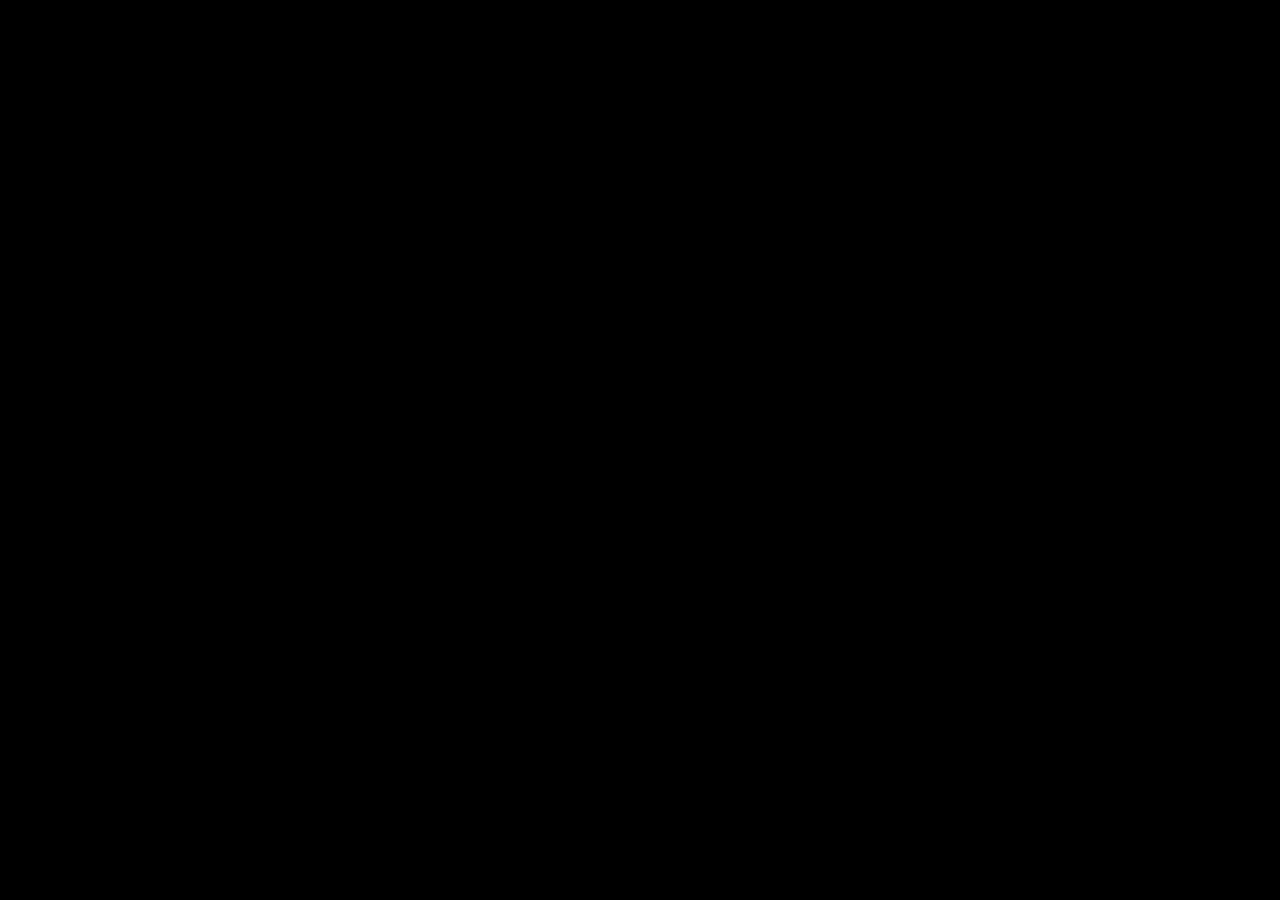
==== disaster-alert/index.html @ dca835cd "feat: criando o js das paginas novas" ====
<!DOCTYPE html>
<html lang="pt-BR">

<head>
    <meta charset="UTF-8">
    <meta name="viewport" content="width=device-width, initial-scale=1.0">
    <title>DisasterAlert — Dashboard</title>
    <link class="icon" href="./assets/img/disasteralert-icon.svg" type="image/svg+xml">
    <link rel="shortcut icon" href="./assets/img/disasteralert-icon.svg" type="image/x-icon">
    <link rel="stylesheet" href="css/main.css">
    <script src="js/modal.js" defer></script>
    <script src="js/main.js" defer></script>
    <script src="js/dashboard.js" defer></script>
</head>

<body>

  <div id="intro-overlay" class="intro-overlay">
  <video id="intro-video" src="./assets/video/video_intro.mp4" playsinline></video>
</div>

  <aside class="sidebar" id="sidebar">
    <div class="sidebar__logo">
      <div class="sidebar__logo-icon">
        <img src="./assets/img/disasteralert-icon.svg" alt="DisasterAlert">
      </div>
      <div class="sidebar__logo-text">
        <span class="logo-name">Disaster<strong>Alert</strong></span>
      </div>
    </div>
    <nav class="sidebar__nav">
      <a href="index.html" class="nav-item active"><span class="nav-icon">⬡</span> Dashboard</a>
      <a href="pages/sobre.html" class="nav-item"><span class="nav-icon">🛰</span> Sobre</a>
      <a href="pages/solucao.html" class="nav-item active"><span class="nav-icon">◎</span> Solução</a>
      <a href="pages/timeline.html" class="nav-item"><span class="nav-icon">▦</span> Histórico</a>
      <a href="pages/dashboard.html" class="nav-item"><span class="nav-icon">◈</span> Alertas</a>
      <a href="pages/simulacao.html" class="nav-item"><span class="nav-icon">▷</span> Simulacao</a>
      <a href="pages/quiz.html" class="nav-item"><span class="nav-icon">?</span> Quiz</a>
    </nav>
    <nav class="sidebar__nav-bottom">
      <a href="./pages/faq.html" class="nav-item"><span class="nav-icon">☰</span> FAQ</a>
      <a href="./pages/contato.html" class="nav-item"><span class="nav-icon">✉</span> Contato</a>
      <a href="./pages/integrantes.html" class="nav-item"><span class="nav-icon">◉</span> Integrantes</a>
    </nav>
  </aside>

  <div class="sidebar-overlay" id="sidebarOverlay"></div>
  <button class="hamburger" id="hamburger" aria-label="Menu">
    <span></span><span></span><span></span>
  </button>

  <div class="main-wrapper">

    <div class="topbar__utility-bar">
      <div class="topbar__utility-right">
        <div class="topbar__status">
          <span class="dot-online"></span> 3 satélites online
        </div>
      </div>
    </div>

    <header class="topbar">
      <div class="topbar__main">
        <div class="topbar__title">
          <h1>Dashboard</h1>
          <p>Monitoramento satelital em tempo real</p>
        </div>
        <div class="topbar__actions">
          <button class="btn-caos" id="btnCaos">SIMULAR DESASTRE</button>
        </div>
      </div>
    </header>

    <main class="content">
      <div class="dashboard-grid">

        <div class="left-column-wrapper">

          <section class="stats-grid">
            <div class="stat-card stat-card--purple">
              <span class="stat-card__label">Bateria dos Satélites</span>
              <span class="stat-card__number" data-count="92" data-suffix="%">0</span>
              <span class="stat-card__sub stat-card__sub--green2">⚡ solar estável</span>
            </div>
            <div class="stat-card stat-card--red">
              <span class="stat-card__label">Alertas Criticos</span>
              <span class="stat-card__number" data-count="7">0</span>
              <span class="stat-card__sub stat-card__sub--red">▲ 3 hoje</span>
            </div>
            <div class="stat-card stat-card--orange">
              <span class="stat-card__label">Em Monitoramento</span>
              <span class="stat-card__number" data-count="23">0</span>
              <span class="stat-card__sub stat-card__sub--orange">● ativos</span>
            </div>
            <div class="stat-card stat-card--cyan">
              <span class="stat-card__label">Regioes Monitoradas</span>
              <span class="stat-card__number" data-count="142">0</span>
              <span class="stat-card__sub stat-card__sub--cyan">● via satelite</span>
            </div>
            <div class="stat-card stat-card--green">
              <span class="stat-card__label">Uptime do Sistema</span>
              <span class="stat-card__number" data-count="98">0</span>
              <span class="stat-card__sub stat-card__sub--green">✓ estavel</span>
            </div>
          </section>

          <div class="map-panel">
            <div class="panel-title">
              MONITORAMENTO GLOBAL — DADOS AO VIVO
              <span class="badge badge--live">AO VIVO</span>
            </div>
            <div class="map-container" id="mapContainer">
              <img src="./assets/img/mapa_brasil.png" alt="Mapa do Brasil" class="map-bg-image">
            </div>
            <div class="map-legend">
              <div class="map-legend__item">
                <div class="map-legend__dot map-legend__dot--red"></div> Critico
              </div>
              <div class="map-legend__item">
                <div class="map-legend__dot map-legend__dot--orange"></div> Aviso
              </div>
              <div class="map-legend__item">
                <div class="map-legend__dot map-legend__dot--green"></div> Normal
              </div>
              <div class="map-legend__item">
                <div class="map-legend__dot map-legend__dot--cyan"></div> Monitorando
              </div>
            </div>
          </div>

        </div>

        <div class="right-column-wrapper">

          <div class="video-panel">
            <div class="panel-title">SCANNER DE SATÉLITE</div>
            <div class="video-container">
              <video src="./assets/video/satelite.mp4" autoplay loop muted playsinline></video>
            </div>
          </div>

          <div class="alert-panel">
            <div class="panel-title">
              ALERTAS RECENTES
              <span class="badge badge--live">AO VIVO</span>
            </div>
            <div class="alert-feed" id="alertFeed"></div>
          </div>

        </div>

      </div>
    </main>

    <footer class="site-footer">
      <p>DisasterAlert &copy; 2026 &bull; FIAP &bull; 1TDSPG &bull; Global Solution</p>
      <p>
        <a href="https://github.com/RafaelSantos56/Gs_Semestre1" target="_blank">GitHub</a>
        &bull;
        <a href="./pages/contato.html">Contato</a>
      </p>
    </footer>

  </div>

  <!-- MODAL MODO CAOS -->
  <div class="modal-overlay" id="modal-caos" role="dialog" aria-modal="true">
    <div class="modal modal--critico modal--sm">
      <div class="modal__header">
        <h2 class="modal__title modal__title--danger">⚠ Ativar Modo Caos?</h2>
        <button class="modal__close" aria-label="Fechar">&times;</button>
      </div>
      <div class="modal__body">
        <p class="modal-caos__intro">Isso vai ativar:</p>
        <ul class="modal-caos__lista">
          <li>Sirene sonora automatica</li>
          <li>Animacao de fundo vermelho</li>
          <li>Cards piscando em alerta</li>
          <li>Alertas urgentes no feed</li>
        </ul>
        <p class="modal-caos__aviso">Tem certeza que deseja continuar?</p>
      </div>
      <div class="modal__footer">
        <button class="btn btn--secondary" id="btn-cancelar-caos">Cancelar</button>
        <button class="btn btn--danger" id="btn-confirmar-caos">ATIVAR</button>
      </div>
    </div>
  </div>

  <div class="simulacao-loading-overlay" id="modal-loading-simulacao">
    <div class="simulacao-loading-box">
      <div class="loading-spinner"></div>
      <h2>Iniciando simulação de desastre...</h2>
      <p>Você será redirecionado em instantes.</p>
    </div>
  </div>

</body>
</html>
---- disaster-alert/css/main.css ----
@import url("variaveis.css");
@import url("reset.css");
@import url("layout.css");

@import url("componentes/cards.css");
@import url("componentes/badges.css");
@import url("componentes/map.css");
@import url("componentes/table.css");
@import url("componentes/form.css");
@import url("componentes/faq.css");
@import url("componentes/team.css");
@import url("componentes/pipeline.css");
@import url("componentes/quiz.css");
@import url("componentes/simulacao.css");
@import url("componentes/chat.css");
@import url("componentes/animacoes.css");
@import url("componentes/satelites.css");
@import url("componentes/modal-simulacao.css");
@import url("componentes/intro.css");
@import url("componentes/solucao.css");
@import url("componentes/timeline.css");


@import url("modal.css");
@import url("responsive.css");
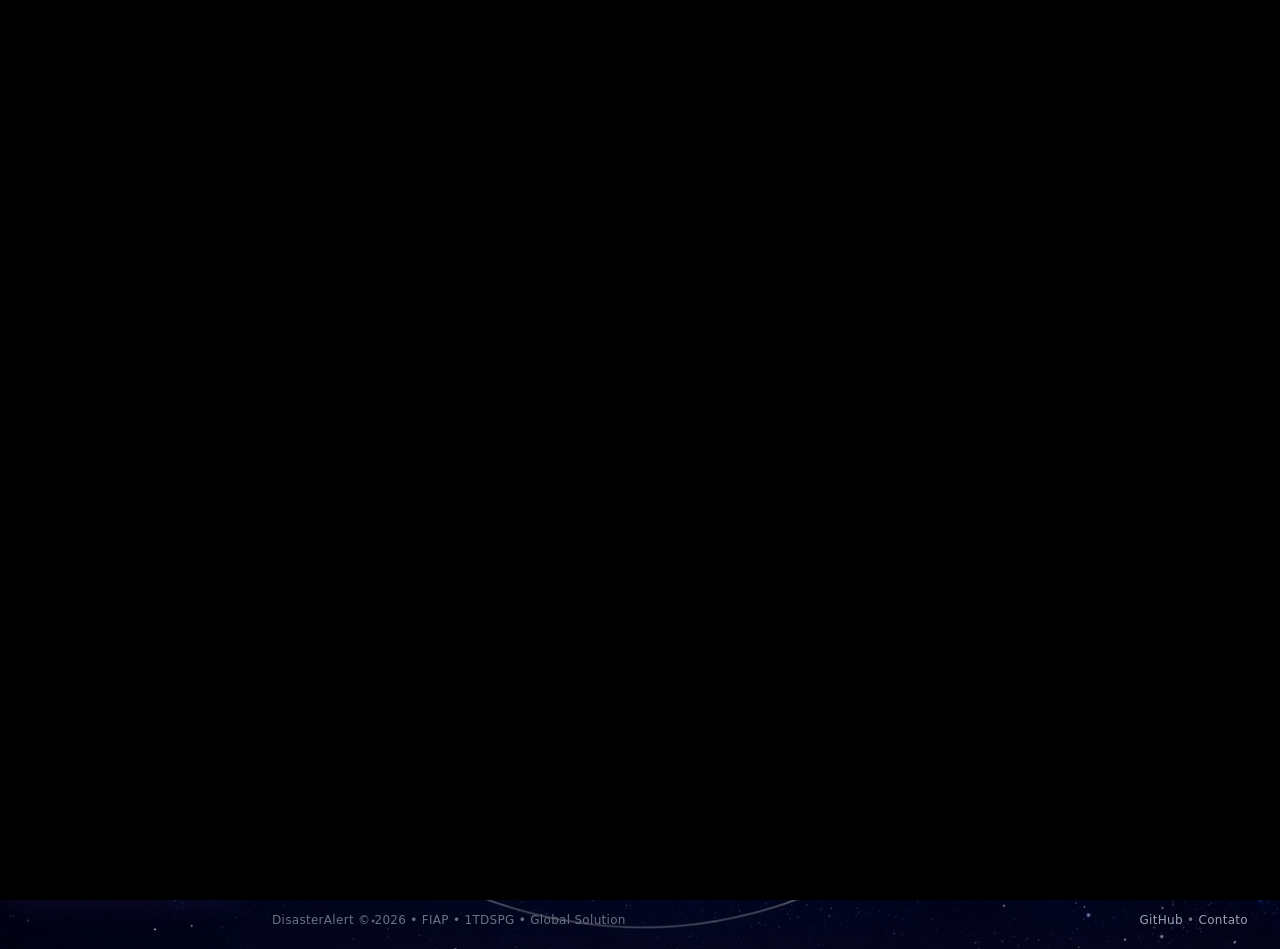
==== commit 92ed9f48: "feat: troca video" ====
--- a/disaster-alert/index.html
+++ b/disaster-alert/index.html
@@ -10,43 +10,47 @@
     <link rel="stylesheet" href="css/main.css">
     <script src="js/modal.js" defer></script>
     <script src="js/main.js" defer></script>
-    <script src="js/dashboard.js" defer></script>
+    <script src="js/alert.js" defer></script>
 </head>
 
 <body>
 
+  <a href="#conteudo-principal" class="skip-link">Pular para o conteúdo principal</a>
+
   <div id="intro-overlay" class="intro-overlay">
-  <video id="intro-video" src="./assets/video/video_intro.mp4" playsinline></video>
-</div>
+    <video id="intro-video" src="./assets/video/inicio_intro.mov" playsinline muted></video>
+  </div>
 
   <aside class="sidebar" id="sidebar">
     <div class="sidebar__logo">
       <div class="sidebar__logo-icon">
-        <img src="./assets/img/disasteralert-icon.svg" alt="DisasterAlert">
+        <img src="./assets/img/disasteralert-icon.svg" alt="Logotipo do DisasterAlert">
       </div>
       <div class="sidebar__logo-text">
         <span class="logo-name">Disaster<strong>Alert</strong></span>
       </div>
     </div>
-    <nav class="sidebar__nav">
-      <a href="index.html" class="nav-item active"><span class="nav-icon">⬡</span> Dashboard</a>
-      <a href="pages/sobre.html" class="nav-item"><span class="nav-icon">🛰</span> Sobre</a>
-      <a href="pages/solucao.html" class="nav-item active"><span class="nav-icon">◎</span> Solução</a>
-      <a href="pages/timeline.html" class="nav-item"><span class="nav-icon">▦</span> Histórico</a>
-      <a href="pages/dashboard.html" class="nav-item"><span class="nav-icon">◈</span> Alertas</a>
-      <a href="pages/simulacao.html" class="nav-item"><span class="nav-icon">▷</span> Simulacao</a>
-      <a href="pages/quiz.html" class="nav-item"><span class="nav-icon">?</span> Quiz</a>
+    
+    <nav class="sidebar__nav" aria-label="Menu principal">
+      <a href="index.html" class="nav-item active"><span class="nav-icon" aria-hidden="true">⬡</span> Dashboard</a>
+      <a href="pages/sobre.html" class="nav-item"><span class="nav-icon" aria-hidden="true">🛰</span> Sobre</a>
+      <a href="pages/solucao.html" class="nav-item"><span class="nav-icon" aria-hidden="true">◎</span> Solução</a>
+      <a href="pages/timeline.html" class="nav-item"><span class="nav-icon" aria-hidden="true">▦</span> Histórico</a>
+      <a href="pages/alert.html" class="nav-item"><span class="nav-icon" aria-hidden="true">◈</span> Alertas</a>
+      <a href="pages/simulacao.html" class="nav-item"><span class="nav-icon" aria-hidden="true">▷</span> Simulação</a>
+      <a href="pages/quiz.html" class="nav-item"><span class="nav-icon" aria-hidden="true">?</span> Quiz</a>
     </nav>
-    <nav class="sidebar__nav-bottom">
-      <a href="./pages/faq.html" class="nav-item"><span class="nav-icon">☰</span> FAQ</a>
-      <a href="./pages/contato.html" class="nav-item"><span class="nav-icon">✉</span> Contato</a>
-      <a href="./pages/integrantes.html" class="nav-item"><span class="nav-icon">◉</span> Integrantes</a>
+    
+    <nav class="sidebar__nav-bottom" aria-label="Menu de suporte e informações">
+      <a href="./pages/faq.html" class="nav-item"><span class="nav-icon" aria-hidden="true">☰</span> FAQ</a>
+      <a href="./pages/contato.html" class="nav-item"><span class="nav-icon" aria-hidden="true">✉</span> Contato</a>
+      <a href="./pages/integrantes.html" class="nav-item"><span class="nav-icon" aria-hidden="true">◉</span> Integrantes</a>
     </nav>
   </aside>
 
   <div class="sidebar-overlay" id="sidebarOverlay"></div>
-  <button class="hamburger" id="hamburger" aria-label="Menu">
-    <span></span><span></span><span></span>
+  <button class="hamburger" id="hamburger" aria-label="Abrir menu de navegação">
+    <span aria-hidden="true"></span><span aria-hidden="true"></span><span aria-hidden="true"></span>
   </button>
 
   <div class="main-wrapper">
@@ -71,19 +75,19 @@
       </div>
     </header>
 
-    <main class="content">
+    <main class="content" id="conteudo-principal">
       <div class="dashboard-grid">
 
         <div class="left-column-wrapper">
 
-          <section class="stats-grid">
+          <section class="stats-grid" aria-label="Estatísticas do sistema">
             <div class="stat-card stat-card--purple">
               <span class="stat-card__label">Bateria dos Satélites</span>
               <span class="stat-card__number" data-count="92" data-suffix="%">0</span>
               <span class="stat-card__sub stat-card__sub--green2">⚡ solar estável</span>
             </div>
             <div class="stat-card stat-card--red">
-              <span class="stat-card__label">Alertas Criticos</span>
+              <span class="stat-card__label">Alertas Críticos</span>
               <span class="stat-card__number" data-count="7">0</span>
               <span class="stat-card__sub stat-card__sub--red">▲ 3 hoje</span>
             </div>
@@ -93,14 +97,14 @@
               <span class="stat-card__sub stat-card__sub--orange">● ativos</span>
             </div>
             <div class="stat-card stat-card--cyan">
-              <span class="stat-card__label">Regioes Monitoradas</span>
+              <span class="stat-card__label">Regiões Monitoradas</span>
               <span class="stat-card__number" data-count="142">0</span>
-              <span class="stat-card__sub stat-card__sub--cyan">● via satelite</span>
+              <span class="stat-card__sub stat-card__sub--cyan">● via satélite</span>
             </div>
             <div class="stat-card stat-card--green">
               <span class="stat-card__label">Uptime do Sistema</span>
               <span class="stat-card__number" data-count="98">0</span>
-              <span class="stat-card__sub stat-card__sub--green">✓ estavel</span>
+              <span class="stat-card__sub stat-card__sub--green">✓ estável</span>
             </div>
           </section>
 
@@ -110,20 +114,20 @@
               <span class="badge badge--live">AO VIVO</span>
             </div>
             <div class="map-container" id="mapContainer">
-              <img src="./assets/img/mapa_brasil.png" alt="Mapa do Brasil" class="map-bg-image">
-            </div>
-            <div class="map-legend">
-              <div class="map-legend__item">
-                <div class="map-legend__dot map-legend__dot--red"></div> Critico
-              </div>
-              <div class="map-legend__item">
-                <div class="map-legend__dot map-legend__dot--orange"></div> Aviso
-              </div>
-              <div class="map-legend__item">
-                <div class="map-legend__dot map-legend__dot--green"></div> Normal
-              </div>
-              <div class="map-legend__item">
-                <div class="map-legend__dot map-legend__dot--cyan"></div> Monitorando
+              <img src="./assets/img/mapa_brasil.png" alt="Mapa de monitoramento do Brasil com marcações de alertas ativos" class="map-bg-image">
+            </div>
+            <div class="map-legend" aria-label="Legenda do mapa">
+              <div class="map-legend__item">
+                <div class="map-legend__dot map-legend__dot--red" aria-hidden="true"></div> Crítico
+              </div>
+              <div class="map-legend__item">
+                <div class="map-legend__dot map-legend__dot--orange" aria-hidden="true"></div> Aviso
+              </div>
+              <div class="map-legend__item">
+                <div class="map-legend__dot map-legend__dot--green" aria-hidden="true"></div> Normal
+              </div>
+              <div class="map-legend__item">
+                <div class="map-legend__dot map-legend__dot--cyan" aria-hidden="true"></div> Monitorando
               </div>
             </div>
           </div>
@@ -135,7 +139,7 @@
           <div class="video-panel">
             <div class="panel-title">SCANNER DE SATÉLITE</div>
             <div class="video-container">
-              <video src="./assets/video/satelite.mp4" autoplay loop muted playsinline></video>
+              <video src="./assets/video/satelite.mp4" autoplay loop muted playsinline aria-label="Animação do scanner satelital em órbita"></video>
             </div>
           </div>
 
@@ -144,7 +148,7 @@
               ALERTAS RECENTES
               <span class="badge badge--live">AO VIVO</span>
             </div>
-            <div class="alert-feed" id="alertFeed"></div>
+            <div class="alert-feed" id="alertFeed" aria-live="polite"></div>
           </div>
 
         </div>
@@ -155,7 +159,7 @@
     <footer class="site-footer">
       <p>DisasterAlert &copy; 2026 &bull; FIAP &bull; 1TDSPG &bull; Global Solution</p>
       <p>
-        <a href="https://github.com/RafaelSantos56/Gs_Semestre1" target="_blank">GitHub</a>
+        <a href="https://github.com/RafaelSantos56/Gs_Semestre1" target="_blank" rel="noopener">GitHub</a>
         &bull;
         <a href="./pages/contato.html">Contato</a>
       </p>
@@ -163,18 +167,17 @@
 
   </div>
 
-  <!-- MODAL MODO CAOS -->
-  <div class="modal-overlay" id="modal-caos" role="dialog" aria-modal="true">
+  <div class="modal-overlay" id="modal-caos" role="dialog" aria-modal="true" aria-labelledby="caos-title">
     <div class="modal modal--critico modal--sm">
       <div class="modal__header">
-        <h2 class="modal__title modal__title--danger">⚠ Ativar Modo Caos?</h2>
-        <button class="modal__close" aria-label="Fechar">&times;</button>
+        <h2 class="modal__title modal__title--danger" id="caos-title">⚠ Ativar Modo Caos?</h2>
+        <button class="modal__close" aria-label="Fechar modal">&times;</button>
       </div>
       <div class="modal__body">
         <p class="modal-caos__intro">Isso vai ativar:</p>
         <ul class="modal-caos__lista">
-          <li>Sirene sonora automatica</li>
-          <li>Animacao de fundo vermelho</li>
+          <li>Sirene sonora automática</li>
+          <li>Animação de fundo vermelho</li>
           <li>Cards piscando em alerta</li>
           <li>Alertas urgentes no feed</li>
         </ul>
@@ -187,7 +190,7 @@
     </div>
   </div>
 
-  <div class="simulacao-loading-overlay" id="modal-loading-simulacao">
+  <div class="simulacao-loading-overlay" id="modal-loading-simulacao" role="alert" aria-busy="true">
     <div class="simulacao-loading-box">
       <div class="loading-spinner"></div>
       <h2>Iniciando simulação de desastre...</h2>
@@ -196,4 +199,4 @@
   </div>
 
 </body>
-</html>
+</html>
